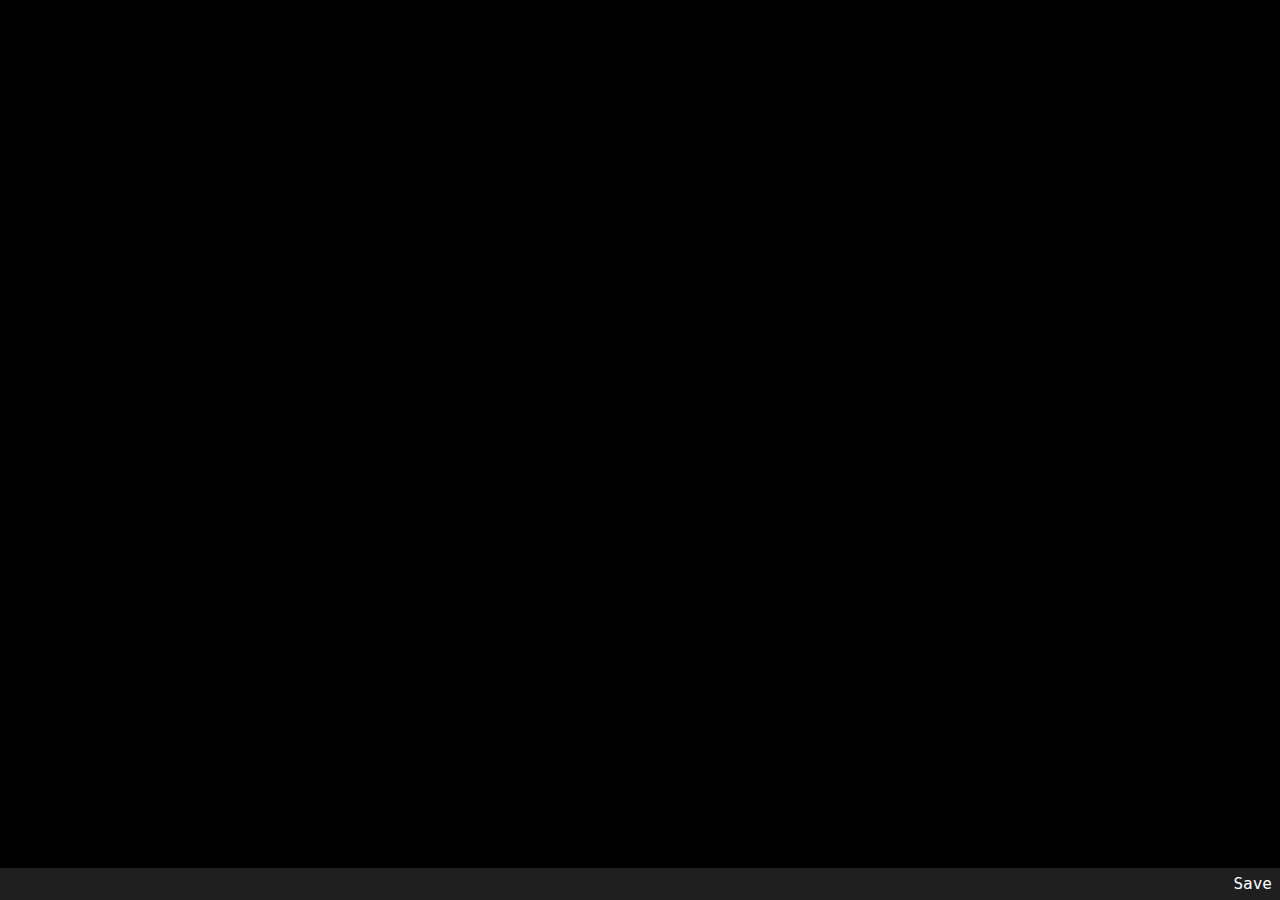
==== src/static/index.html @ b1ea4953 "init" ====
<!DOCTYPE html>
<html lang="en">
<head>
    <meta charset="UTF-8">
    <meta http-equiv="X-UA-Compatible" content="IE=edge">
    <meta name="viewport" content="width=device-width, initial-scale=1.0">
    <title>Rpaste</title>
    <style>
        * {
    box-sizing: border-box;
    font-family: monospace;
    font-size: 16px;
}

#code {
    width: 100%;
    height: 100%;
    padding: .5em;
    border: 0;
    margin: 0;
    resize: none;
    color: #ffffff;
    background: #000000;
}

#code-wrapper {
    position: absolute;
    top: 0;
    left: 0;
    right: 0;
    bottom: 2em;
}

#navbar {
    position: absolute;
    left: 0;
    right: 0;
    bottom: 0;
    height: 2em;
    line-height: 2em;
    text-align: right;
    vertical-align: middle;
    background: #1f1f1f;
    color: #ffffff;
    white-space: nowrap;
}

#navbar a {
    display: inline-block;
    padding: 0 .5em;
    text-decoration: none;
    color: inherit;
    cursor: pointer;
}

#navbar a:hover {
    background: #dadada;
}   
    </style>
    <script>
        document.addEventListener('DOMContentLoaded', function () {
            const saveBtn = document.getElementById('save');
            const code = document.getElementById('code');
            saveBtn.addEventListener('click', function() {
            const headers = {'Content-Type': 'application/x-www-form-urlencoded;charset=UTF-8'}
            let req = new Request('/api/', {method: 'POST', body: code.value, headers: headers});
            fetch(req).then(
                function(response) {
                    if (!response.ok) throw new Error(`HTTP error! status: ${response.status}`)
                    return response.text()
                }).then(function(text) {
                    window.location = text;
                }).catch(function(error) {
                    alert(error);
                    console.log(error);
                })
            });
        })
    </script>
</head>
<body>
    <div id="code-wrapper"><textarea id="code" spellcheck="false"></textarea></div>
    <div id="navbar">
        <a id="save">Save</a>
    </div>
</body>
</html>
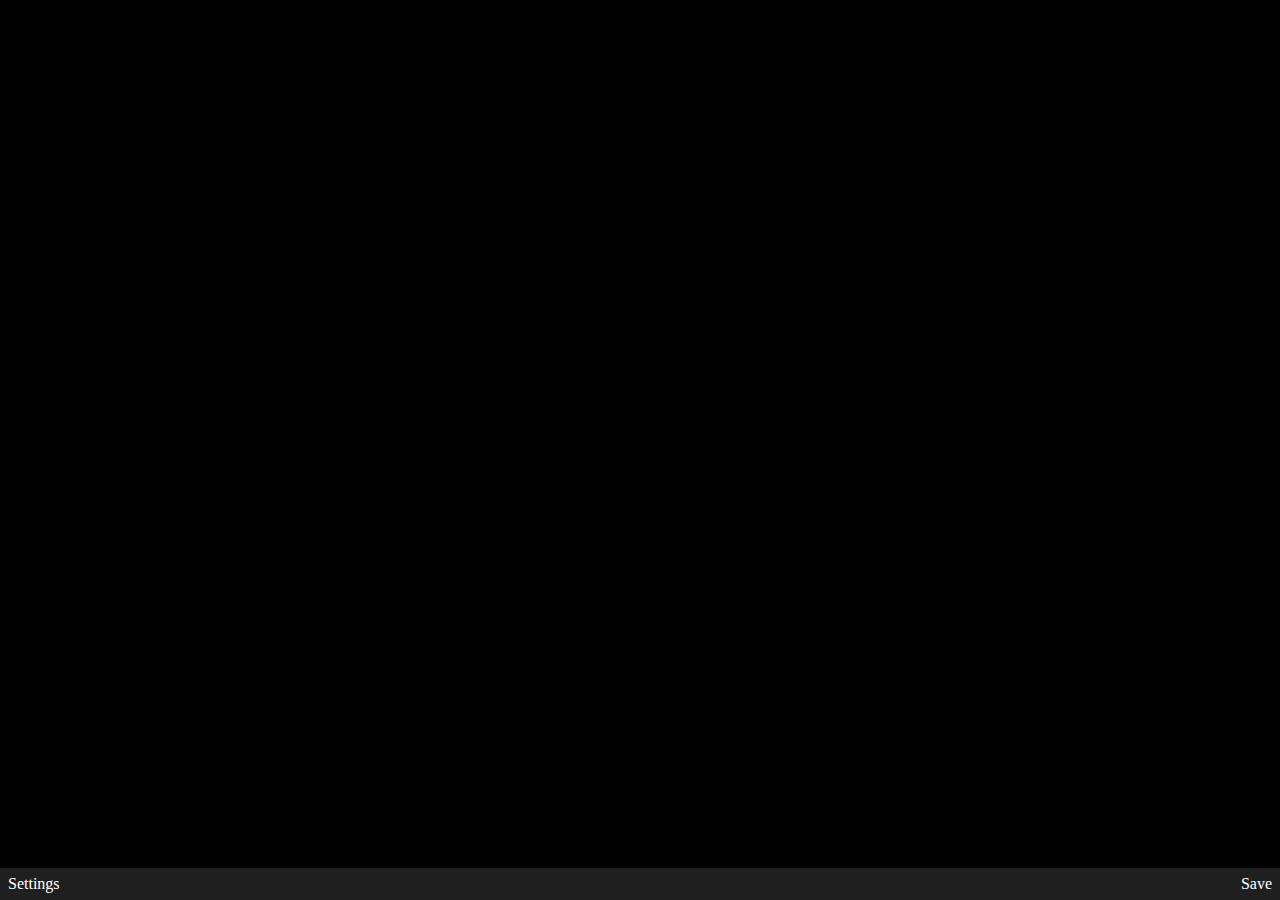
==== commit eb04ac96: "Update index.html" ====
--- a/src/static/index.html
+++ b/src/static/index.html
@@ -5,62 +5,12 @@
     <meta http-equiv="X-UA-Compatible" content="IE=edge">
     <meta name="viewport" content="width=device-width, initial-scale=1.0">
     <title>Rpaste</title>
-    <style>
-        * {
-    box-sizing: border-box;
-    font-family: monospace;
-    font-size: 16px;
-}
-
-#code {
-    width: 100%;
-    height: 100%;
-    padding: .5em;
-    border: 0;
-    margin: 0;
-    resize: none;
-    color: #ffffff;
-    background: #000000;
-}
-
-#code-wrapper {
-    position: absolute;
-    top: 0;
-    left: 0;
-    right: 0;
-    bottom: 2em;
-}
-
-#navbar {
-    position: absolute;
-    left: 0;
-    right: 0;
-    bottom: 0;
-    height: 2em;
-    line-height: 2em;
-    text-align: right;
-    vertical-align: middle;
-    background: #1f1f1f;
-    color: #ffffff;
-    white-space: nowrap;
-}
-
-#navbar a {
-    display: inline-block;
-    padding: 0 .5em;
-    text-decoration: none;
-    color: inherit;
-    cursor: pointer;
-}
-
-#navbar a:hover {
-    background: #dadada;
-}   
-    </style>
+    <link rel="stylesheet" href="css/style.css">
     <script>
         document.addEventListener('DOMContentLoaded', function () {
             const saveBtn = document.getElementById('save');
             const code = document.getElementById('code');
+            const setBtn = document.getElementById('settings');
             saveBtn.addEventListener('click', function() {
             const headers = {'Content-Type': 'application/x-www-form-urlencoded;charset=UTF-8'}
             let req = new Request('/api/', {method: 'POST', body: code.value, headers: headers});
@@ -75,13 +25,15 @@
                     console.log(error);
                 })
             });
+            setBtn.addEventListener('click', function() {
+                window.location = '/settings';
+            });
         })
     </script>
+    <link rel="stylesheet"
 </head>
 <body>
     <div id="code-wrapper"><textarea id="code" spellcheck="false"></textarea></div>
-    <div id="navbar">
-        <a id="save">Save</a>
-    </div>
+    <div id="navbar"><a id="save">Save</a><a style="float: left;" id="settings">Settings</a></div>
 </body>
-</html>+</html>
--- a/src/static/css/style.css
+++ b/src/static/css/style.css
@@ -0,0 +1,44 @@
+#code {
+    width: 100%;
+    height: 100%;
+    padding: .5em;
+    border: 0;
+    margin: 0;
+    resize: none;
+    color: #ffffff;
+    background: #000000;
+}
+
+#code-wrapper {
+    position: absolute;
+    top: 0;
+    left: 0;
+    right: 0;
+    bottom: 2em;
+}
+
+#navbar {
+    position: absolute;
+    left: 0;
+    right: 0;
+    bottom: 0;
+    height: 2em;
+    line-height: 2em;
+    text-align: right;
+    vertical-align: middle;
+    background: #1f1f1f;
+    color: #ffffff;
+    white-space: nowrap;
+}
+
+#navbar a {
+    display: inline-block;
+    padding: 0 .5em;
+    text-decoration: none;
+    color: inherit;
+    cursor: pointer;
+}
+
+#navbar a:hover {
+    background: #dadada;
+}  
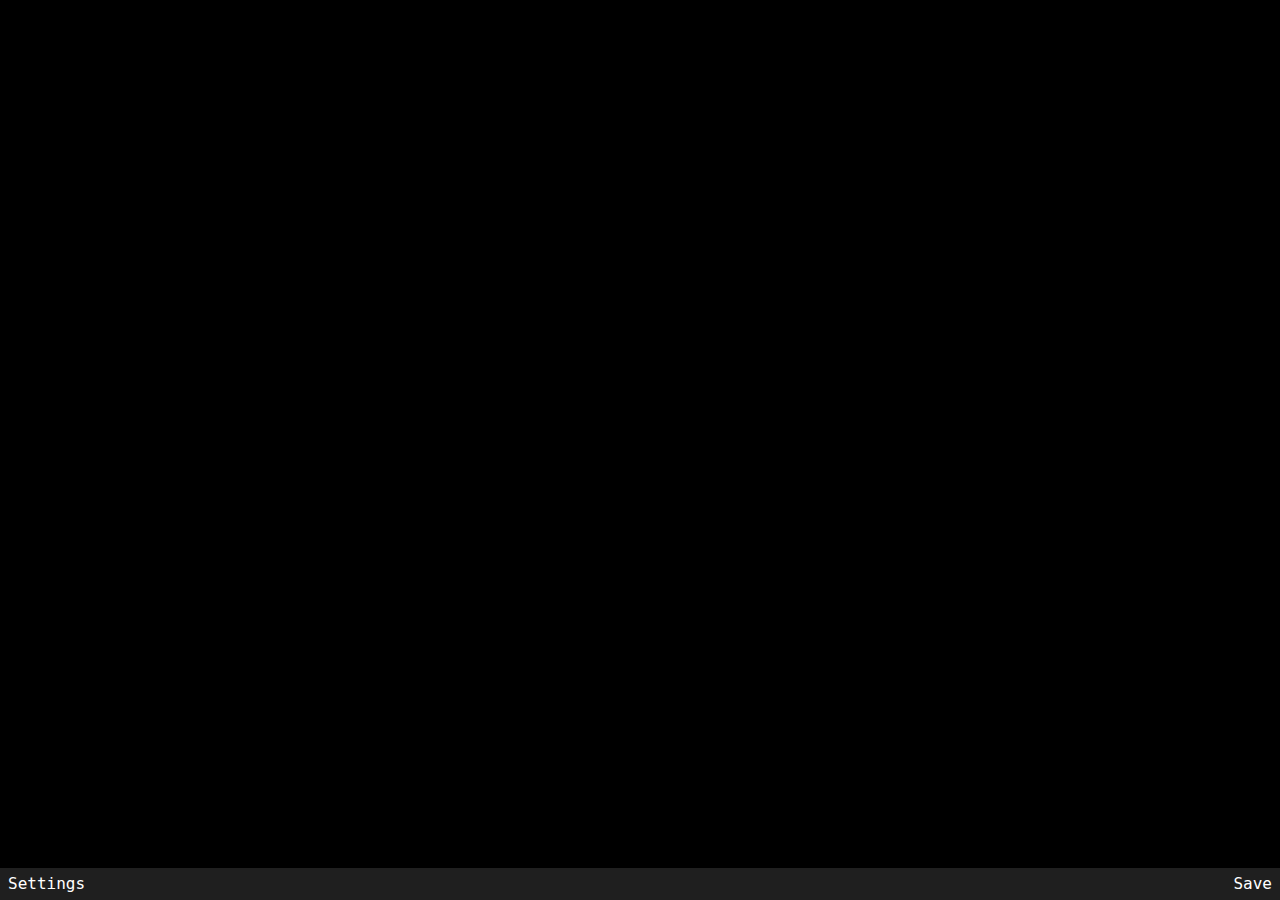
==== commit d7ea84d1: "Merge pull request #2 from Just-a-Unity-Dev/main" ====
--- a/src/static/index.html
+++ b/src/static/index.html
@@ -5,7 +5,7 @@
     <meta http-equiv="X-UA-Compatible" content="IE=edge">
     <meta name="viewport" content="width=device-width, initial-scale=1.0">
     <title>Rpaste</title>
-    <link rel="stylesheet" href="css/style.css">
+    <link rel="stylesheet" href="css/index.css">
     <script>
         document.addEventListener('DOMContentLoaded', function () {
             const saveBtn = document.getElementById('save');
--- a/src/static/css/index.css
+++ b/src/static/css/index.css
@@ -0,0 +1,50 @@
+* {
+    box-sizing: border-box;
+    font-family: monospace;
+    font-size: 16px;
+}
+
+#code {
+    width: 100%;
+    height: 100%;
+    padding: .5em;
+    border: 0;
+    margin: 0;
+    resize: none;
+    color: #ffffff;
+    background: #000000;
+}
+
+#code-wrapper {
+    position: absolute;
+    top: 0;
+    left: 0;
+    right: 0;
+    bottom: 2em;
+}
+
+#navbar {
+    position: absolute;
+    left: 0;
+    right: 0;
+    bottom: 0;
+    height: 2em;
+    line-height: 2em;
+    text-align: right;
+    vertical-align: middle;
+    background: #1f1f1f;
+    color: #ffffff;
+    white-space: nowrap;
+}
+
+#navbar a {
+    display: inline-block;
+    padding: 0 .5em;
+    text-decoration: none;
+    color: inherit;
+    cursor: pointer;
+}
+
+#navbar a:hover {
+    background: #dadada;
+}   
